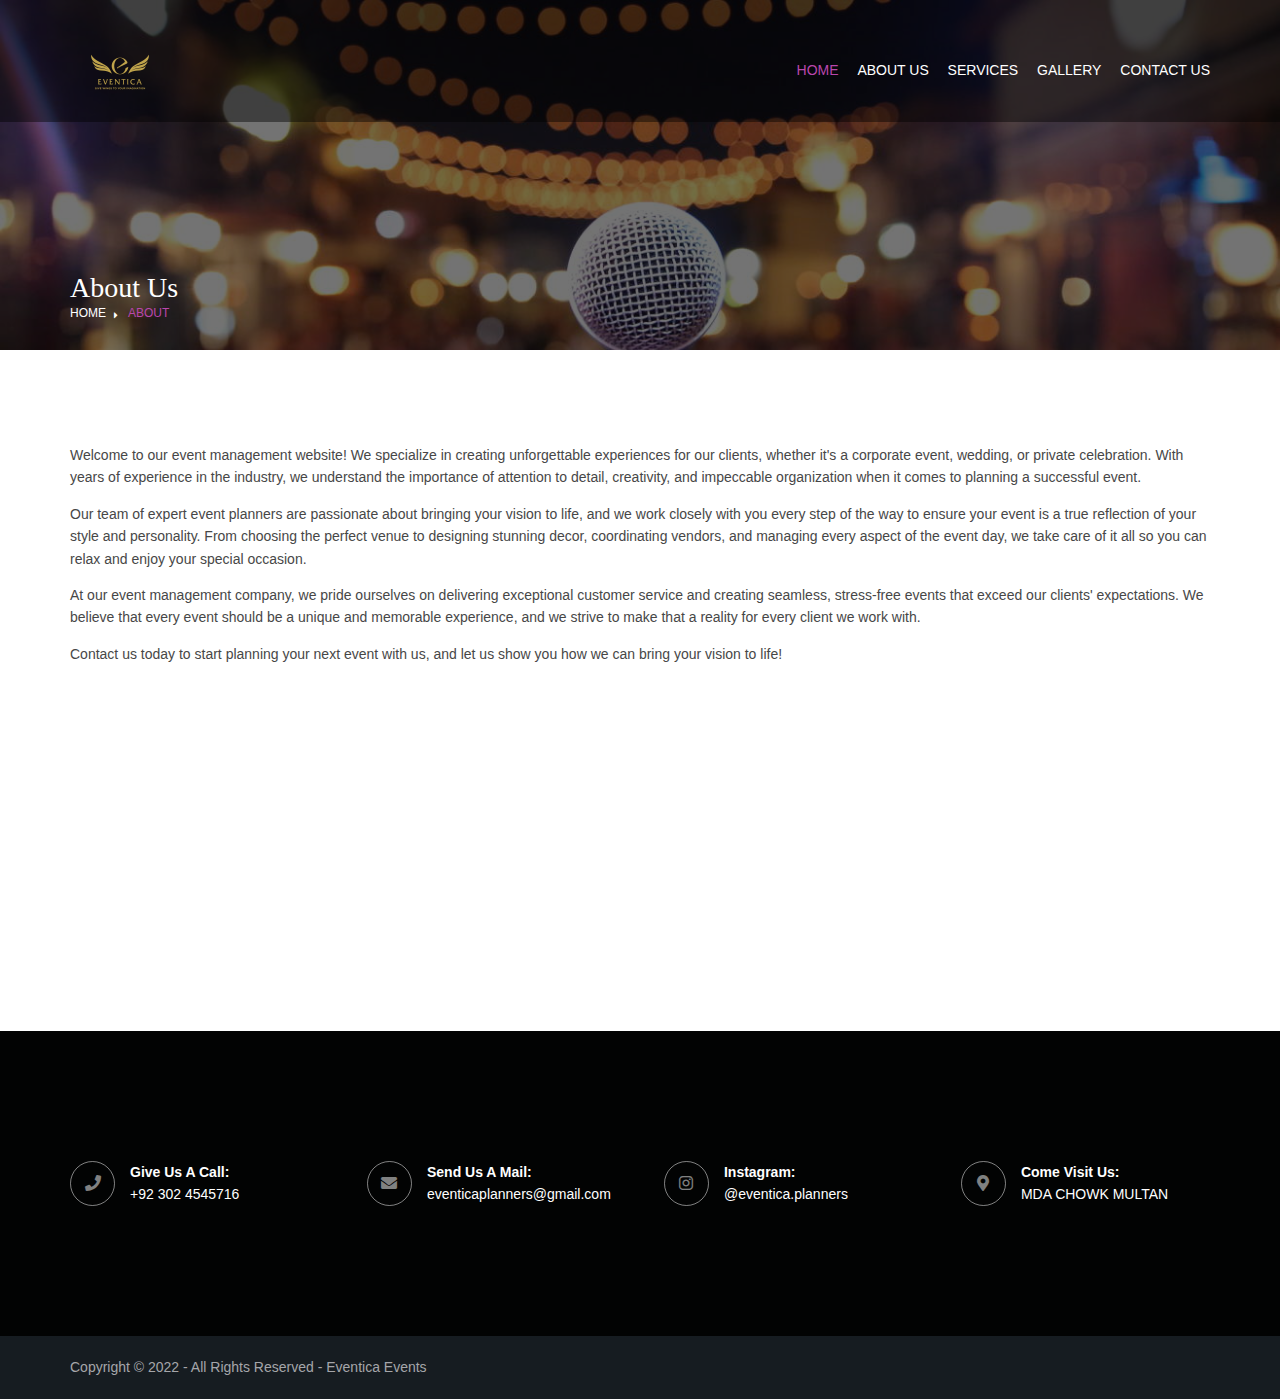
==== pages/about.html @ b691ce61 "first commit" ====
<!DOCTYPE html>

<html lang="en">
    <head>
        <meta charset="utf-8">
        <meta name="viewport" content="width=device-width, initial-scale=1.0, maximum-scale=1.0, user-scalable=no">

        <link rel="icon" href="/images/logo/logo3.png" type="image/icon type">
        <title>About Eventica</title>

        <link rel="stylesheet" href="https://fonts.googleapis.com/icon?family=Material+Icons">
        <link rel="stylesheet" href="https://cdnjs.cloudflare.com/ajax/libs/font-awesome/4.7.0/css/font-awesome.min.css">
        <link href="../layout/styles/layout.css" rel="stylesheet" type="text/css" media="all">
    </head>

    <body id="top">
        <!-- Top Background Image Wrapper -->
        <div class="bgded" style="background-image:url('../images/basic/main2.jpg');">
            <div class="wrapper row1">
                <header id="header" class="hoc clear">
                    <div id="logo" class="fl_left">
                        <h1><a href="../index.html"><img src="../images/logo/logo6.png" alt=""></a></h1>
                    </div>

                    <nav id="mainav" class="fl_right"> 
                        <br><br>
                        <ul class="clear">
                        <li class="active"><a href="../index.html">Home</a></li>
                        <li><a href="../pages/about.html">About Us</a></li>
                        <li><a href="../pages/services.html">Services</a></li>
                        <li><a href="../pages/gallery.html">Gallery</a></li>
                        <li><a href="../pages/contact.html">Contact Us</a></li>
                        </ul>
                    </nav>
                </header>
            </div>
        <!-- ################################################################################################ -->
            <div class="overlay">
                <div id="breadcrumb" class="hoc clear"> 
                <!-- ################################################################################################ -->
                <h6 class="heading">About Us</h6>
                <ul>
                    <li><a href="../index.html">Home</a></li>
                    <li><a href="#">About</a></li>
                </ul>
                <!-- ################################################################################################ -->
                </div>
            </div>
        </div>
        <!-- End Top Background Image Wrapper -->
        
        <!-- ################################################################################################ -->
        <div class="wrapper row3">
            <main class="hoc container clear"> 
                <!-- main body -->
                <!-- ################################################################################################ -->
                <div class="content"> 
                    <p>Welcome to our event management website! We specialize in creating unforgettable experiences for our clients, whether it's a corporate event, wedding, or private celebration. With years of experience in the industry, we understand the importance of attention to detail, creativity, and impeccable organization when it comes to planning a successful event.</p>
                    <p>Our team of expert event planners are passionate about bringing your vision to life, and we work closely with you every step of the way to ensure your event is a true reflection of your style and personality. From choosing the perfect venue to designing stunning decor, coordinating vendors, and managing every aspect of the event day, we take care of it all so you can relax and enjoy your special occasion.</p>
                    <p>At our event management company, we pride ourselves on delivering exceptional customer service and creating seamless, stress-free events that exceed our clients' expectations. We believe that every event should be a unique and memorable experience, and we strive to make that a reality for every client we work with.</p>
                    <p>Contact us today to start planning your next event with us, and let us show you how we can bring your vision to life!</p>
                    <!-- <p>Portortornec condimenterdum eget consectetuer condis consequam pretium pellus sed mauris enim. Puruselit mauris nulla hendimentesque elit semper nam a sapien urna sempus.</p> -->
                    <!-- <h1>Table(s)</h1> -->
                    <!-- <div class="scrollable">
                        <table>
                        <thead>
                            <tr>
                            <th>Header 1</th>
                            <th>Header 2</th>
                            <th>Header 3</th>
                            <th>Header 4</th>
                            </tr>
                        </thead>
                        <tbody>
                            <tr>
                            <td><a href="#">Value 1</a></td>
                            <td>Value 2</td>
                            <td>Value 3</td>
                            <td>Value 4</td>
                            </tr>
                            <tr>
                            <td>Value 5</td>
                            <td>Value 6</td>
                            <td>Value 7</td>
                            <td><a href="#">Value 8</a></td>
                            </tr>
                            <tr>
                            <td>Value 9</td>
                            <td>Value 10</td>
                            <td>Value 11</td>
                            <td>Value 12</td>
                            </tr>
                            <tr>
                            <td>Value 13</td>
                            <td><a href="#">Value 14</a></td>
                            <td>Value 15</td>
                            <td>Value 16</td>
                            </tr>
                        </tbody>
                        </table>
                    </div> -->
                    <div id="comments">
                        <!-- <h2>Comments</h2>
                        <ul>
                        <li>
                            <article>
                            <header>
                                <figure class="avatar"><img src="../images/demo/avatar.png" alt=""></figure>
                                <address>
                                By <a href="#">A Name</a>
                                </address>
                                <time datetime="2045-04-06T08:15+00:00">Friday, 6<sup>th</sup> April 2045 @08:15:00</time>
                            </header>
                            <div class="comcont">
                                <p>This is an example of a comment made on a post. You can either edit the comment, delete the comment or reply to the comment. Use this as a place to respond to the post or to share what you are thinking.</p>
                            </div>
                            </article>
                        </li>
                        <li>
                            <article>
                            <header>
                                <figure class="avatar"><img src="../images/demo/avatar.png" alt=""></figure>
                                <address>
                                By <a href="#">A Name</a>
                                </address>
                                <time datetime="2045-04-06T08:15+00:00">Friday, 6<sup>th</sup> April 2045 @08:15:00</time>
                            </header>
                            <div class="comcont">
                                <p>This is an example of a comment made on a post. You can either edit the comment, delete the comment or reply to the comment. Use this as a place to respond to the post or to share what you are thinking.</p>
                            </div>
                            </article>
                        </li>
                        <li>
                            <article>
                            <header>
                                <figure class="avatar"><img src="../images/demo/avatar.png" alt=""></figure>
                                <address>
                                By <a href="#">A Name</a>
                                </address>
                                <time datetime="2045-04-06T08:15+00:00">Friday, 6<sup>th</sup> April 2045 @08:15:00</time>
                            </header>
                            <div class="comcont">
                                <p>This is an example of a comment made on a post. You can either edit the comment, delete the comment or reply to the comment. Use this as a place to respond to the post or to share what you are thinking.</p>
                            </div>
                            </article>
                        </li>
                        </ul> -->
                        <br><br><br><br><br>
                        <!-- <h2>Write A Comment</h2>
                        <form action="#" method="post">
                            <div class="one_third first">
                                <label for="name">Name <span>*</span></label>
                                <input type="text" name="name" id="name" value="" size="22" required>
                            </div>
                            <div class="one_third">
                                <label for="email">Mail <span>*</span></label>
                                <input type="email" name="email" id="email" value="" size="22" required>
                            </div>
                            <div class="one_third">
                                <label for="url">Website</label>
                                <input type="url" name="url" id="url" value="" size="22">
                            </div>
                            <div class="block clear">
                                <label for="comment">Your Comment</label>
                                <textarea name="comment" id="comment" cols="25" rows="10"></textarea>
                            </div>
                            <div>
                                <input type="submit" name="submit" value="Submit Form">
                                &nbsp;
                                <input type="reset" name="reset" value="Reset Form">
                            </div>
                        </form> -->
                    </div>
                    <!-- ################################################################################################ -->
                </div>
                    <!-- ################################################################################################ -->
                    <!-- / main body -->
                <div class="clear"></div>
            </main>
        </div>
        <!-- ################################################################################################ -->

        <!-- ################################################################################################ -->
        <div class="wrapper row3">
            <section class="hoc container clear">
                
            </section>
        </div>
        <!-- ################################################################################################ -->

        <!-- ################################################################################################ -->
        <div class="bgded overlay row1" style="background-image:url('images/logo/logo2.png');">
            <footer id="footer" class="hoc clear">
                <section id="ctdetails" class="hoc clear"> 
                    <ul class="nospace clear">
                        <li class="one_quarter first">
                            <div class="block clear"><a href="tel:+92-302-4545716"><i class="fas fa-phone"></i></a> <span><strong>Give us a call:</strong> +92 302 4545716</span></div>
                        </li>
                        <li class="one_quarter">
                            <div class="block clear"><a href="mailto:eventicaplanners@gmail.com"><i class="fas fa-envelope"></i></a> <span><strong>Send us a mail:</strong> eventicaplanners@gmail.com</span></div>
                        </li>
                        <li class="one_quarter">
                            <div class="block clear"><a href="https://www.instagram.com/eventica.planners/" target="_blank"><i class="fab fa-instagram"></i></a> <span><strong> Instagram:</strong> @eventica.planners</span></div>
                        </li>
                        <li class="one_quarter">
                            <div class="block clear"><a href="https://goo.gl/maps/zkdjc3Jj4p8KRDuv7" target="_blank"><i class="fas fa-map-marker-alt"></i></a> <span><strong>Come visit us:</strong><a href="https://goo.gl/maps/zkdjc3Jj4p8KRDuv7">MDA CHOWK MULTAN</a></span></div>
                        </li>
                    </ul>
                </section>
                <!-- ################################################################################################ -->
                <!-- <div class="one_quarter first">
                    <h6 class="heading">Pellentesque dictum</h6>
                    <ul class="nospace linklist">
                    <li><a href="#">Ultricies in molestie sed</a></li>
                    <li><a href="#">Consectetuer nam sodales</a></li>
                    <li><a href="#">Euismod tellus sed non</a></li>
                    <li><a href="#">Est etiam in eros curabitur</a></li>
                    <li><a href="#">Viverra dui nec arcu sed</a></li>
                    </ul>
                </div> -->
                <!-- <div class="one_quarter">
                    <h6 class="heading">Fermentum pellentesque</h6>
                    <p class="nospace btmspace-15">Pede ullamcorper facilisis bibendum nulla elit gravida elit vel suscipit urna.</p>
                    <form action="#" method="post">
                    <fieldset>
                        <legend>Newsletter:</legend>
                        <input class="btmspace-15" type="text" value="" placeholder="Name">
                        <input class="btmspace-15" type="text" value="" placeholder="Email">
                        <button type="submit" value="submit">Submit</button>
                    </fieldset>
                    </form>
                </div> -->
                <!-- <div class="one_quarter">
                    <h6 class="heading">Nisi nunc velit aliquam</h6>
                    <ul class="nospace linklist">
                    <li>
                        <article>
                        <p class="nospace btmspace-10"><a href="#">Sapien sit amet tortor nulla vulputate odio in varius tristique nisi urna.</a></p>
                        <time class="block font-xs" datetime="2045-04-06">Friday, 6<sup>th</sup> April 2045</time>
                        </article>
                    </li>
                    <li>
                        <article>
                        <p class="nospace btmspace-10"><a href="#">Consequat erat id rutrum nisi magna vel tellus phasellus malesuada bibendum.</a></p>
                        <time class="block font-xs" datetime="2045-04-05">Thursday, 5<sup>th</sup> April 2045</time>
                        </article>
                    </li>
                    </ul>
                </div> -->
                <!-- <div class="one_quarter">
                    <h6 class="heading">Lacinia iaculis nunc</h6>
                    <ul class="nospace clear latestimg">
                    <li><a class="imgover" href="#"><img src="images/demo/100x100.png" alt=""></a></li>
                    <li><a class="imgover" href="#"><img src="images/demo/100x100.png" alt=""></a></li>
                    <li><a class="imgover" href="#"><img src="images/demo/100x100.png" alt=""></a></li>
                    <li><a class="imgover" href="#"><img src="images/demo/100x100.png" alt=""></a></li>
                    <li><a class="imgover" href="#"><img src="images/demo/100x100.png" alt=""></a></li>
                    <li><a class="imgover" href="#"><img src="images/demo/100x100.png" alt=""></a></li>
                    <li><a class="imgover" href="#"><img src="images/demo/100x100.png" alt=""></a></li>
                    <li><a class="imgover" href="#"><img src="images/demo/100x100.png" alt=""></a></li>
                    <li><a class="imgover" href="#"><img src="images/demo/100x100.png" alt=""></a></li>
                    </ul>
                </div> -->
                <!-- ################################################################################################ -->
            </footer>
        </div>
        <!-- ################################################################################################ -->
    
        <!-- ################################################################################################ -->
        <div class="wrapper row5">
            <div id="copyright" class="hoc clear">  
                <!-- ################################################################################################ -->
                <p class="fl_left">Copyright &copy; 2022 - All Rights Reserved - <a href="../index.html">Eventica Events</a></p>
                <!-- ################################################################################################ -->
            </div>
        </div>
        <!-- ################################################################################################ -->
        
        <a id="backtotop" href="#top"><i class="fas fa-chevron-up"></i></a>

        <!-- JAVASCRIPTS -->
        <script src="../layout/scripts/jquery.min.js"></script>
        <script src="../layout/scripts/jquery.backtotop.js"></script>
        <script src="../layout/scripts/jquery.mobilemenu.js"></script>
    </body>
</html>
---- layout/styles/layout.css ----
@charset "utf-8";
/*
Template Name: Nocobot
Author: <a href="https://www.os-templates.com/">OS Templates</a>
Author URI: https://www.os-templates.com/
Copyright: OS-Templates.com
Licence: Free to use under our free template licence terms
Licence URI: https://www.os-templates.com/template-terms
File: Layout CSS
*/

@import url("fontawesome-free/css/fontawesome-all.min.css");
@import url("framework.css");

/* Rows
--------------------------------------------------------------------------------------------------------------- */
.row0, .row0 a{}
.row1, .row1 a{}
.row2, .row2 a{}
.row3, .row3 a{}
.row4, .row4 a{}
.row5, .row5 a{}


/* Top Bar
--------------------------------------------------------------------------------------------------------------- */
#topbar{padding:20px 0; font-size:.8rem; text-transform:uppercase;}

#topbar ul li{display:inline-block; margin-right:15px;}
#topbar ul li:last-child{margin-right:0; padding-right:0; border-right:none;}
#topbar i{line-height:normal;}
#topbar > div:nth-of-type(2) i{font-size:1rem;}

/* Search Form */
#topbar #searchform{position:relative; line-height:1; z-index:9999;}
#topbar #searchform::after{display:block; height:18px; line-height:18px; padding:0; font-family:"Font Awesome\ 5 Free"; font-weight:900; font-size:1rem; content:"\f002"/* fa-search */;}
#topbar #searchform:hover::after, #topbar #searchform button{cursor:pointer;}
#topbar #searchform > div{position:absolute; top:18px; right:0; width:280px; visibility:hidden; opacity:0/* Required for transition effect */;}
#topbar #searchform:hover > div{visibility:visible; opacity:1/* Required for transition effect */;}
#topbar #searchform form{display:block; position:relative;}
#topbar #searchform form *{border:none;}
#topbar #searchform input{display:block; width:100%; height:36px; padding:8px 40px 8px 10px; font-size:1rem;}
#topbar #searchform ::placeholder{text-transform:capitalize;}
#topbar #searchform button{display:block; position:absolute; top:3px; right:2px; height:30px; font-size:16px; line-height:1;}


/* Header
--------------------------------------------------------------------------------------------------------------- */
#header{}

#header #logo{margin:22px 0 0 0;}
#header #logo h1{margin:0; padding:0; font-size:2.2rem;}


/* Page Intro
--------------------------------------------------------------------------------------------------------------- */
#pageintro{padding:200px 0 400px;}/* 400px => 200px for #introblocks negative margin */

#pageintro article, #pageintro article p{display:block; max-width:75%; margin:0 auto; text-align:center;}
#pageintro article p{max-width:65%; line-height:2rem;}
#pageintro .heading{margin-bottom:20px; font-size:4rem;}
#pageintro footer{margin-top:50px;}


/* Content Area
--------------------------------------------------------------------------------------------------------------- */
.container{padding:80px 0;}

/* Content */
.container .content{}

.sectiontitle{display:block; max-width:55%; margin:0 auto 80px; text-align:center;}
.sectiontitle *{margin:0;}

/* Introblocks - x3 */
#introblocks{display:block; position:relative; margin:-280px 0 0 0; z-index:1; text-align:center;}/* 280px => 200px + container padding */
#introblocks figure{display:block; position:relative; max-width:348px; text-align:center;}
#introblocks figure figcaption{display:block; position:absolute; bottom:0; width:100%; padding:0 20px;}
#introblocks figure figcaption *{margin:0; padding:0;}
#introblocks figure figcaption div{max-height:0; overflow:hidden; transition:max-height .6s cubic-bezier(0, 1, 0, 1) -.1s;}
#introblocks figure:hover figcaption div{max-height:1200px; transition-timing-function:cubic-bezier(0.5, 0, 1, 0); transition-delay:0s;}
#introblocks figure figcaption .heading{padding:20px 0; font-size:1.2rem; font-weight:700; line-height:1;}
#introblocks figure figcaption div p{padding:0 0 20px 0;}

/* Image Group */
.imgroup{}
.imgroup li{margin-bottom:50px;}
.imgroup li:nth-last-child(-n+3){margin-bottom:0;}/* Removes bottom margin from the last three items - margin is restored in the media queries when items stack */
.imgroup li:nth-child(3n+1){margin-left:0; clear:left;}/* Removes the need to add class="first" */

/* Team Members */
.team{display: flow-root; text-align:center;}
.team li:last-child{margin-bottom:0;}/* Used when elements stack in small viewports */
.team figure{display: flow-root; text-align:center;}
.team figure *{margin:0; padding:0;}
.team figure a{}
.team figure img{}
.team figure figcaption{padding:20px 10px; line-height:1;}
.team figure strong{display:block; margin-bottom:8px; font-size:1.4rem; font-weight:400;}
.team figure em{display:block; font-style:normal; font-size:.8rem;}

/* Client Logos */
.clients{text-align:center;}
.clients li{margin-bottom:20px;}
.clients li:nth-last-child(-n+4){margin-bottom:0;}/* Removes bottom margin from the last four items - margin is restored in the media queries when items stack */
.clients li:nth-child(4n+1){margin-left:0; clear:left;}/* Removes the need to add class="first" */

/* Testimonials */
#testimonials{text-align:center;}
#testimonials li:last-child{margin-bottom:0;}/* Used when elements stack in smaller viewports */
#testimonials blockquote{max-width:80%; margin:0 auto 30px; padding:20px; line-height:2rem; font-size:1.2rem;}
#testimonials blockquote::before{top:10px; left:10px;}
#testimonials blockquote::after{display:block; position:absolute; bottom:-15px; left:50%; margin-left:-15px; width:0; height:0; content:""; border:15px solid transparent; border-bottom:none;}
#testimonials figure{}
#testimonials figure *{margin:0; line-height:1;}
#testimonials figure img{margin:0 0 15px 0;}
#testimonials figcaption .heading{font-size:1.2rem; font-weight:700;}
#testimonials figcaption em{font-size:.8rem;}

/* Latest - Blog posts etc. */
#latest{}
#latest > li:last-child{margin-bottom:0;}/* Used when elements stack in small viewports */
#latest article{}
#latest article figure{}
#latest article figure img{}
#latest article .meta{display:block; margin:0 0 30px 0; padding:5px 10px;}
#latest article .meta li{display:block; float:left; width:50%; font-size:.8rem;}
#latest article .meta li:last-child{text-align:right;}
#latest article .meta li i{margin-right:5px;}
#latest article .excerpt{position:relative; margin:0 0 30px 0; padding:0 0 0 65px;}
#latest article .excerpt .heading{margin:0 0 15px 0; font-size:1.2rem;}
#latest article .excerpt time{display:block; position:absolute; top:0; left:0; width:54px;}
#latest article .excerpt time *{display:block; margin:0; padding:0; text-align:center; text-transform:uppercase; font-style:normal; line-height:1;}
#latest article .excerpt time strong{padding:12px 0; font-size:18px; border-bottom:1px solid; opacity:.5;}
#latest article .excerpt time em{padding:8px 0;}
#latest article .excerpt p{margin:0; padding:0;}
#latest article footer{text-align:right;}

/* Comments */
#comments ul{margin:0 0 40px 0; padding:0; list-style:none;}
#comments li{margin:0 0 10px 0; padding:15px;}
#comments .avatar{float:right; margin:0 0 10px 10px; padding:3px; border:1px solid;}
#comments address{font-weight:bold;}
#comments time{font-size:smaller;}
#comments .comcont{display:block; margin:0; padding:0;}
#comments .comcont p{margin:10px 5px 10px 0; padding:0;}

#comments form{display:block; width:100%;}
#comments input, #comments textarea{width:100%; padding:10px; border:1px solid;}
#comments textarea{overflow:auto;}
#comments div{margin-bottom:15px;}
#comments input[type="submit"], #comments input[type="reset"]{display:inline-block; width:auto; min-width:150px; margin:0; padding:8px 5px; cursor:pointer;}

/* Sidebar */
.container .sidebar{}

.sidebar .sdb_holder{margin-bottom:50px;}
.sidebar .sdb_holder:last-child{margin-bottom:0;}


/* Contact Details
--------------------------------------------------------------------------------------------------------------- */
#ctdetails{padding:50px 0;}
#ctdetails ul{}
#ctdetails ul li{}
#ctdetails ul li div{position:relative; min-height:45px; padding:0 0 0 60px; line-height:1;}
#ctdetails ul li div i{position:absolute; top:0; left:0; width:45px; height:45px; line-height:43px; font-size:16px; text-align:center; border:1px solid; border-radius:50%;}
#ctdetails ul li div span{display:block; padding:4px 0 0 0;}
#ctdetails ul li div strong{display:block; margin:0 0 8px 0; text-transform:capitalize;}


/* Footer
--------------------------------------------------------------------------------------------------------------- */
#footer{padding:80px 0;}

#footer .heading{margin-bottom:50px; font-size:1.2rem;}

#footer input, #footer button{border:1px solid;}
#footer input{display:block; width:100%; padding:8px;}
#footer button{padding:8px 18px 10px; text-transform:uppercase; font-weight:400; cursor:pointer;}

#footer .linklist li{display:block; margin-bottom:15px; padding:0 0 15px 0; border-bottom:1px solid;}
#footer .linklist li:last-child{margin:0; padding:0; border:none;}
#footer .linklist li::before, #footer .linklist li::after{display:table; content:"";}
#footer .linklist li, #footer .linklist li::after{clear:both;}

#footer .contact{}
#footer .contact.linklist li, #footer .contact.linklist li:last-child{position:relative; padding-left:40px;}
#footer .contact li *{margin:0; padding:0; line-height:1.6;}
#footer .contact li i{display:block; position:absolute; top:0; left:0; width:30px; font-size:16px; text-align:center;}

#footer .latestimg{}
#footer .latestimg > li{display:inline-block; float:left; width:30%; margin:0 0 5% 5%;}
#footer .latestimg > li:nth-last-child(-n+3){margin-bottom:0;}/* Removes bottom margin from the last three items - margin is restored in the media queries when items stack */
#footer .latestimg > li:nth-child(3n+1){margin-left:0; clear:left;}/* Removes the need to add class="first" */
#footer .latestimg > li img{width:100%;}/* Force the image to resize to take the full space - may have to be changed for tablets, depends on personal preference */
#footer .latestimg > li a.imgover{display:block;}


/* Copyright
--------------------------------------------------------------------------------------------------------------- */
#copyright{padding:20px 0;}
#copyright *{margin:0; padding:0;}


/* Transition Fade
This gives a smooth transition to "ALL" elements used in the layout - other than the navigation form used in mobile devices
If you don't want it to fade all elements, you have to list the ones you want to be faded individually
Delete it completely to stop fading
--------------------------------------------------------------------------------------------------------------- */
*, *::before, *::after{transition:all .3s ease-in-out;}
#mainav form *{transition:none !important;}


/* ------------------------------------------------------------------------------------------------------------ */
/* ------------------------------------------------------------------------------------------------------------ */
/* ------------------------------------------------------------------------------------------------------------ */
/* ------------------------------------------------------------------------------------------------------------ */
/* ------------------------------------------------------------------------------------------------------------ */


/* Navigation
--------------------------------------------------------------------------------------------------------------- */
nav ul, nav ol{margin:0; padding:0; list-style:none;}

#mainav, #breadcrumb, .sidebar nav{line-height:normal;}
#mainav .drop::after, #mainav li li .drop::after, #breadcrumb li a::after, .sidebar nav a::after{position:absolute; font-family:"Font Awesome\ 5 Free"; font-weight:900; font-size:10px; line-height:10px;}

/* Top Navigation */
#mainav{}
#mainav ul{text-transform:uppercase;}
#mainav ul ul{position:absolute; width:180px; text-transform:none; z-index:9999;}
#mainav ul ul ul{left:180px; top:0;}
#mainav li{display:inline-block; position:relative; margin:0 15px 0 0; padding:0;}
#mainav li:last-child{margin-right:0;}
#mainav li li{width:100%; margin:0;}
#mainav li a{display:block; padding:30px 0;}
#mainav li li a{border:solid; border-width:0 0 1px 0;}
#mainav .drop{padding-left:15px;}
#mainav li li a, #mainav li li .drop{display:block; margin:0; padding:10px 15px;}
#mainav .drop::after, #mainav li li .drop::after{content:"\f0d7";}
#mainav .drop::after{top:35px; left:5px;}
#mainav li li .drop::after{top:15px; left:5px;}
#mainav ul ul{visibility:hidden; opacity:0;}
#mainav ul li:hover > ul{visibility:visible; opacity:1;}

#mainav form{display:none; width:100%; margin:0; padding:0;}
#mainav form select, #mainav form select option{display:block; cursor:pointer; outline:none;}
#mainav form select{width:100%; padding:5px; border:none;}
#mainav form select option{margin:5px; padding:0; border:none;}

/* Breadcrumb */
#breadcrumb{padding:150px 0 30px;}
#breadcrumb ul{margin:0; padding:0; list-style:none; text-transform:uppercase;}
#breadcrumb li{display:inline-block; margin:0 6px 0 0; padding:0;}
#breadcrumb li a{display:block; position:relative; margin:0; padding:0 12px 0 0; font-size:12px;}
#breadcrumb li a::after{top:4px; right:0; content:"\f0da";}
#breadcrumb li:last-child a{margin:0; padding:0;}
#breadcrumb li:last-child a::after{display:none;}
#breadcrumb .heading{margin:0; font-size:2rem;}

/* Sidebar Navigation */
.sidebar nav{display:block; width:100%;}
.sidebar nav li{margin:0 0 3px 0; padding:0;}
.sidebar nav a{display:block; position:relative; margin:0; padding:5px 10px 5px 15px; text-decoration:none; border:solid; border-width:0 0 1px 0;}
.sidebar nav a::after{top:10px; left:5px; content:"\f0da";}
.sidebar nav ul ul a{padding-left:35px;}
.sidebar nav ul ul a::after{left:25px;}
.sidebar nav ul ul ul a{padding-left:55px;}
.sidebar nav ul ul ul a::after{left:45px;}

/* Pagination */
.pagination{display:block; width:100%; text-align:center; clear:both;}
.pagination li{display:inline-block; margin:0 2px 0 0;}
.pagination li:last-child{margin-right:0;}
.pagination a, .pagination strong{display:block; padding:8px 11px; border:1px solid; background-clip:padding-box; font-weight:normal;}

/* Back to Top */
#backtotop{z-index:999; display:inline-block; position:fixed; visibility:hidden; bottom:20px; right:20px; width:36px; height:36px; line-height:36px; font-size:16px; text-align:center; opacity:.2;}
#backtotop i{display:block; width:100%; height:100%; line-height:inherit;}
#backtotop.visible{visibility:visible; opacity:.5;}
#backtotop:hover{opacity:1;}


/* Tables
--------------------------------------------------------------------------------------------------------------- */
table, th, td{border:1px solid; border-collapse:collapse; vertical-align:top;}
table, th{table-layout:auto;}
table{width:100%; margin-bottom:15px;}
th, td{padding:5px 8px;}
td{border-width:0 1px;}


/* Gallery
--------------------------------------------------------------------------------------------------------------- */
#gallery{display:block; width:100%; margin-bottom:50px;}
#gallery figure figcaption{display:block; width:100%; clear:both;}
#gallery li{margin-bottom:30px;}


/* ------------------------------------------------------------------------------------------------------------ */
/* ------------------------------------------------------------------------------------------------------------ */
/* ------------------------------------------------------------------------------------------------------------ */
/* ------------------------------------------------------------------------------------------------------------ */
/* ------------------------------------------------------------------------------------------------------------ */


/* Colours
--------------------------------------------------------------------------------------------------------------- */
body{color:#A5A6AA; background-color:#161C21;}
a{color:#B946AD;}
a:active, a:focus{background:transparent !important;}/* IE10 + 11 Bugfix - prevents grey background */
hr, .borderedbox{border-color:#D7D7D7;}
label span{color:#FF0000; background-color:inherit;}
input:focus, textarea:focus, *:required:focus{border-color:#B946AD !important;}

.overlay{color:#FFFFFF; background-color:inherit;}
.overlay::after{color:inherit; background-color:rgba(0,0,0,.55);}
.overlay.light{color:#474747;}
.overlay.light::after{background-color:rgba(255,255,255,.7);}

.coloured{color:#FFFFFF; background-color:#c7ae5a;}
.coloured .btn, .coloured .btn.inverse:hover{color:#FFFFFF; background-color:#161C21; border-color:#161C21;}

.btn, .btn.inverse:hover{color:#FFFFFF; background-color:#B946AD; border-color:#B946AD;}
.btn:hover, .btn.inverse{color:inherit; background-color:transparent; border-color:inherit;}

/*.imgover:hover::before{background-color:rgba(173, 154, 171, 0.5);/* #B946AD *//*}*/
.imgover:hover::before{background-color:rgba(173, 154, 171, 0.5);/* #B946AD */}
.imgover, .imgover:hover::after{color:#FFFFFF;}

.heading.underline::after{background-color:#c7ae5a;}


/* Rows */
.row0{color:#FFFFFF; background-color:#161C21;}
.row1{color:#FFFFFF; background-color:rgba(0,0,0,.75);}
.row2{color:#474747; background-color:#F4F4F4;}
.row3{color:#474747; background-color:#FFFFFF;}
.row4{color:#A5A6AA; background-color:#000000;}
.row5, .row5 a{color:#A5A6AA; background-color:#161C21;}


/* Top Bar */
#topbar #searchform{color:#B946AD;}
#topbar #searchform:hover{}
#topbar #searchform input{color:#FFFFFF; background:#A032AB;}
#topbar #searchform button{color:#FFFFFF; background:transparent;}


/* Header */
#header #logo h1 a{color:inherit;}


/* Page Intro */
#pageintro{color:#FFFFFF;}


/* Content Area */
#introblocks figure figcaption{color:#FFFFFF; background-color:rgba(0,0,0,.55);}

.imgroup article a{color:inherit;}
.imgroup article:hover a{color:#B946AD;}

.team figure{box-shadow:0px 0px 15px rgba(0,0,0,.1);}
.team figure:hover{color:#FFFFFF; background-color:#B946AD;}

#testimonials blockquote{color:#FFFFFF; background-color:rgba(255,255,255,.5);}
#testimonials blockquote::before{color:rgba(0,0,0,.2);}
#testimonials blockquote::after{border-top-color:rgba(255,255,255,.5);}
#testimonials:hover blockquote{color:#474747; background-color:rgba(255,255,255,1);}
#testimonials:hover blockquote::before{color:rgba(0,0,0,.05);}
#testimonials:hover blockquote::after{border-top-color:rgba(255,255,255,1);}


/* Latest */
#latest article .meta, #latest article .meta *{color:#FFFFFF; background-color:#161C21;}
#latest article .excerpt time{color:#474747; background-color:#F3F3F3;}
#latest article .excerpt time strong{border-color:rgba(0,0,0,.2);}


/* Contact Details */
#ctdetails ul li div a{color:#FFFFFF;}
#ctdetails ul li div a i{color:rgba(255,255,255,.5); border-color:rgba(255,255,255,.5);}
#ctdetails ul li div:hover a i{color:inherit; border-color:rgba(255,255,255,1);}
#ctdetails ul li div strong{color:#FFFFFF;}


/* Footer */
#footer .heading{color:#FFFFFF;}
#footer hr, #footer .borderedbox, #footer .linklist li{border-color:rgba(255,255,255,.1);}

#footer input, #footer button{border-color:transparent;}
#footer input{color:#474747; background-color:rgba(255,255,255,1);}
#footer input:focus{border-color:#B946AD;}
#footer button{color:#FFFFFF; background-color:#B946AD;}
#footer button:hover{color:inherit; background-color:transparent; border-color:inherit;}


/* Navigation */
#mainav{}
#mainav li a{color:inherit;}
#mainav .active a, #mainav a:hover, #mainav li:hover > a{color:#B946AD; background-color:inherit;}
#mainav li li a, #mainav .active li a{color:#FFFFFF; background-color:rgba(185,70,173,.5);/* #B946AD */ border-color:rgba(185,70,173,.5);}
#mainav li li:hover > a, #mainav .active .active > a{color:#FFFFFF; background-color:#B946AD;}
#mainav form select{color:#474747; background-color:#FFFFFF;}

#breadcrumb a{color:inherit; background-color:inherit;}
#breadcrumb li:last-child a{color:#B946AD;}

.container .sidebar nav a{color:inherit; border-color:#D7D7D7;}
.container .sidebar nav a:hover{color:#B946AD;}

.pagination a, .pagination strong{border-color:#D7D7D7;}
.pagination .current *{color:#FFFFFF; background-color:#B946AD;}

#backtotop{color:#FFFFFF; background-color:#B946AD;}


/* Tables + Comments */
table, th, td, #comments .avatar, #comments input, #comments textarea{border-color:#D7D7D7;}
th{color:#FFFFFF; background-color:#373737;}
tr, #comments li, #comments input[type="submit"], #comments input[type="reset"]{color:inherit; background-color:#FBFBFB;}
tr:nth-child(even), #comments li:nth-child(even){color:inherit; background-color:#F7F7F7;}
table a, #comments a{background-color:inherit;}


/* ------------------------------------------------------------------------------------------------------------ */
/* ------------------------------------------------------------------------------------------------------------ */
/* ------------------------------------------------------------------------------------------------------------ */
/* ------------------------------------------------------------------------------------------------------------ */
/* ------------------------------------------------------------------------------------------------------------ */


/* Media Queries
--------------------------------------------------------------------------------------------------------------- */
@-ms-viewport{width:device-width;}


/* Max Wrapper Width - Laptop, Desktop etc.
--------------------------------------------------------------------------------------------------------------- */
@media screen and (min-width:1140px){
	.hoc{max-width:1140px;}
}

@media screen and (min-width:978px) and (max-width:1140px){
	.hoc{max-width:95%;}
}


/* Mobile Devices
--------------------------------------------------------------------------------------------------------------- */
@media screen and (max-width:978px){
	.hoc{max-width:90%;}

	#topbar{}

	#header{padding:30px 0;}
	#header #logo{margin-top:0;}

	#mainav{}
	#mainav ul{display:none;}
	#mainav form{display:block; margin-top:2px;}

	#breadcrumb{}

	.container{}
	#comments input[type="reset"]{margin-top:10px;}
	.pagination li{display:inline-block; margin:0 5px 5px 0;}

	#footer{}

	#copyright{}
	#copyright p:first-of-type{margin-bottom:10px;}
}

@media screen and (max-width:750px){
	.imgl, .imgr{display:inline-block; float:none; margin:0 0 10px 0;}
	.fl_left, .fl_right{display:block; float:none;}
	.group .group > *:last-child, .clear .clear > *:last-child, .clear .group > *:last-child, .group .clear > *:last-child{margin-bottom:0;}/* Experimental - Needs more testing in different situations, stops double margin when stacking */
	.one_half, .one_third, .two_third, .one_quarter, .two_quarter, .three_quarter{display:block; float:none; width:auto; margin:0 0 30px 0;}

	#topbar{text-align:center;}
	#topbar > div:first-of-type ul{margin:0 0 10px 0;}
	#topbar #searchform{display:none;}/* This is personal preference - remove if not required */

	#header{text-align:center;}
	#header #logo{margin:0 0 15px 0;}

	#pageintro article, #pageintro article p{max-width:none;}
	#pageintro .heading{font-size:2rem;}

	.sectiontitle{max-width:none;}
	
	#introblocks > ul{margin:0 auto 80px;}
	#introblocks > ul, #latest article{max-width:348px;}/* Restrict the width to the one_third grid element */
	.team figure{max-width:300px;}/* Restrict the width to the image width */
	#introblocks > ul > li, .imgroup li:nth-last-child(-n+3){margin-bottom:50px;}
	.clients li:nth-last-child(-n+4){margin-bottom:20px;}
	#introblocks > ul > li:last-child, .imgroup li:last-child, .clients li:last-child{margin-bottom:0;}

	#footer{padding-bottom:50px;}/* Not needed - just looks better */
	#footer .latestimg > li, #footer .latestimg > li:nth-last-child(-n+3){display:inline-block; float:none; width:auto; margin:0 5% 5% 0;}
	#footer .latestimg > li:last-child{margin-bottom:0;}
	#footer .latestimg > li img{width:auto;}
}

@media screen and (max-width:450px){
	#topbar > div:first-of-type ul li{display:block; margin:0;}

	#latest article .excerpt{padding:0;}
	#latest article .excerpt time{display:none;}
	#latest article footer{text-align:left;}
}

/* Other
--------------------------------------------------------------------------------------------------------------- */
@media screen and (max-width:650px){
	.scrollable{display:block; width:100%; margin:0 0 30px 0; padding:0 0 15px 0; overflow:auto; overflow-x:scroll;}
	.scrollable table{margin:0; padding:0; white-space:nowrap;}

	.inline li{display:block; margin-bottom:10px;}
	.pushright li{margin-right:0;}

	.font-x2{font-size:1.6rem;}
	.font-x3{font-size:1.8rem;}
}
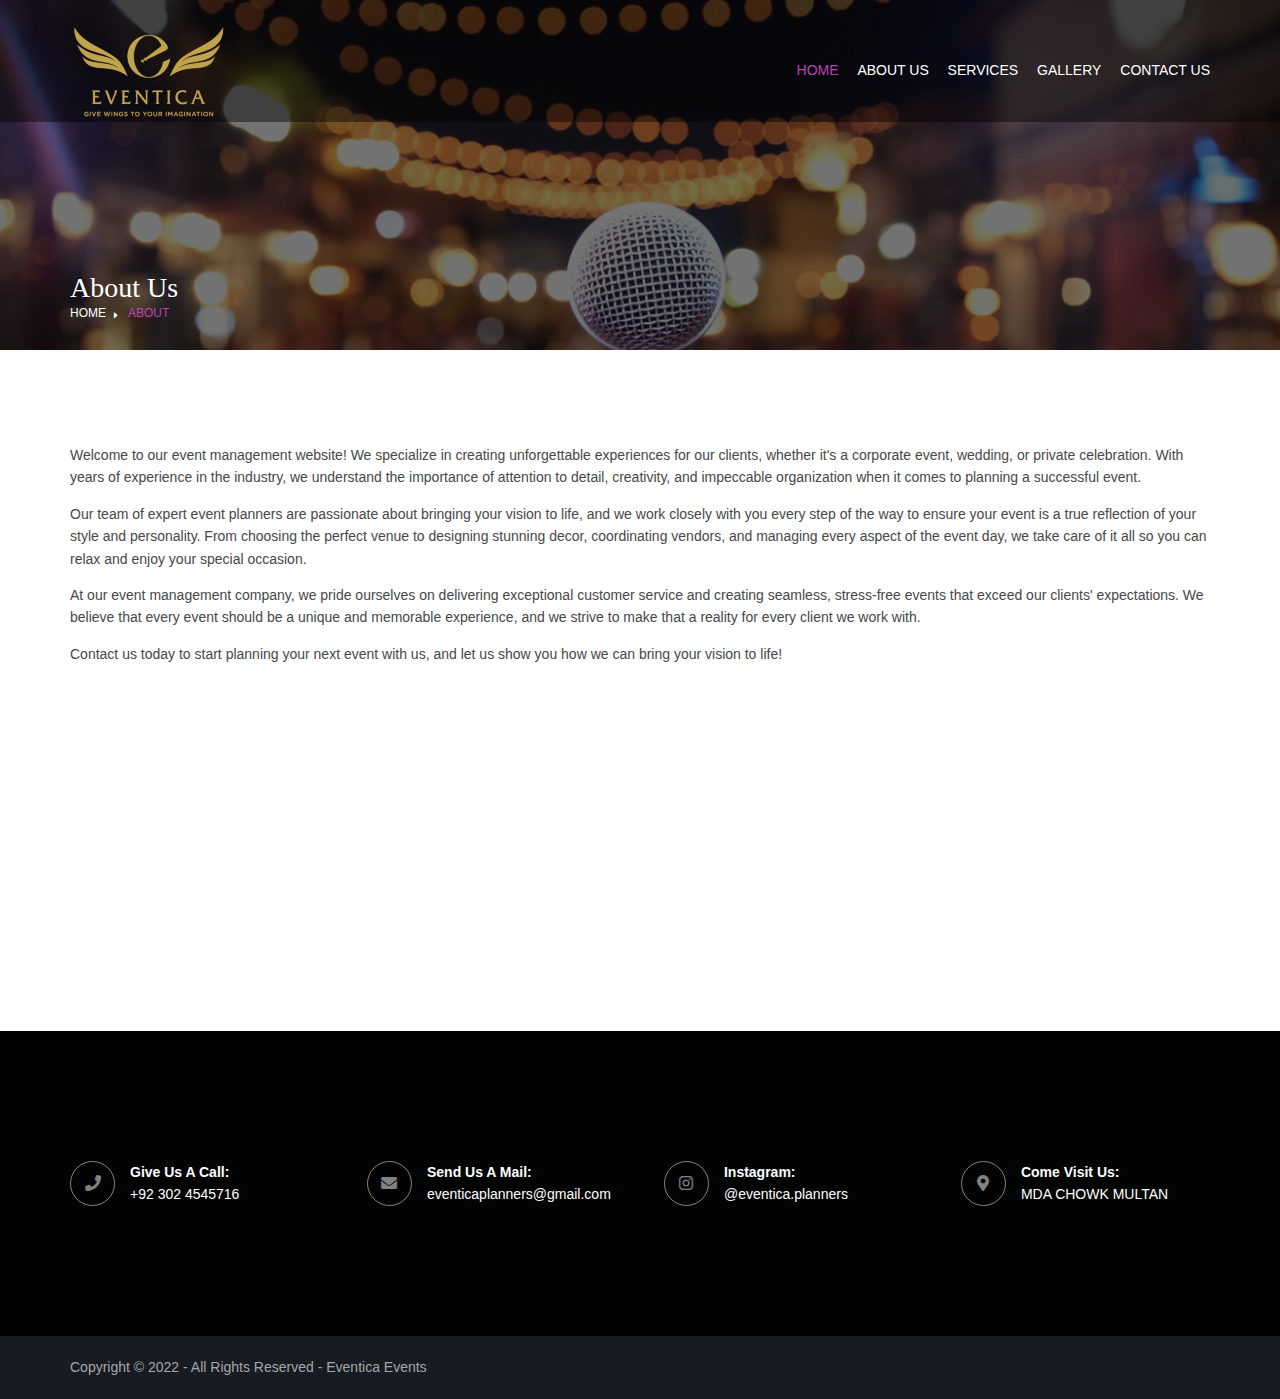
==== commit f90854fe: "commit" ====
--- a/pages/about.html
+++ b/pages/about.html
@@ -19,7 +19,7 @@
             <div class="wrapper row1">
                 <header id="header" class="hoc clear">
                     <div id="logo" class="fl_left">
-                        <h1><a href="../index.html"><img src="../images/logo/logo6.png" alt=""></a></h1>
+                        <h1><a href="../index.html"><img src="../images/logo/logo8.png" alt=""></a></h1>
                     </div>
 
                     <nav id="mainav" class="fl_right"> 
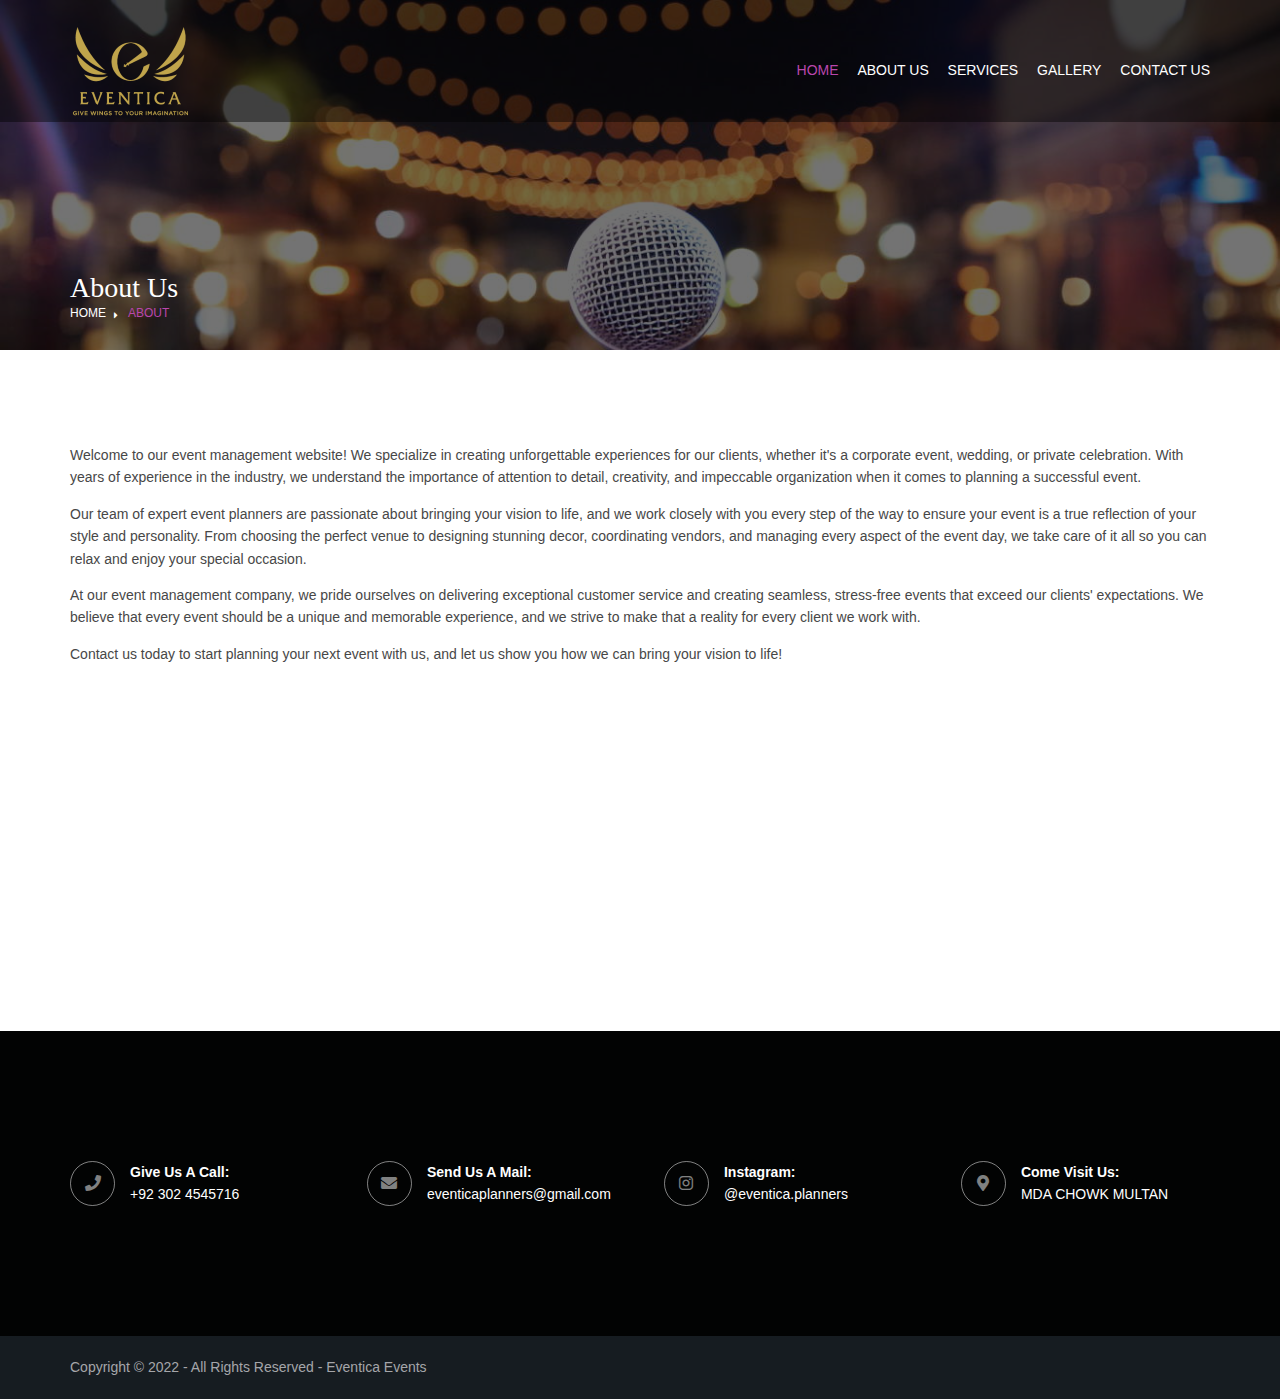
==== commit f6303068: "commit" ====
--- a/pages/about.html
+++ b/pages/about.html
@@ -19,7 +19,7 @@
             <div class="wrapper row1">
                 <header id="header" class="hoc clear">
                     <div id="logo" class="fl_left">
-                        <h1><a href="../index.html"><img src="../images/logo/logo8.png" alt=""></a></h1>
+                        <h1><a href="../index.html"><img src="../images/logo/newlogo2.png" alt=""></a></h1>
                     </div>
 
                     <nav id="mainav" class="fl_right"> 
@@ -189,7 +189,7 @@
         <!-- ################################################################################################ -->
 
         <!-- ################################################################################################ -->
-        <div class="bgded overlay row1" style="background-image:url('images/logo/logo2.png');">
+        <div class="bgded overlay row1" style="background-image:url('../images/logo/newlogo.png');">
             <footer id="footer" class="hoc clear">
                 <section id="ctdetails" class="hoc clear"> 
                     <ul class="nospace clear">
